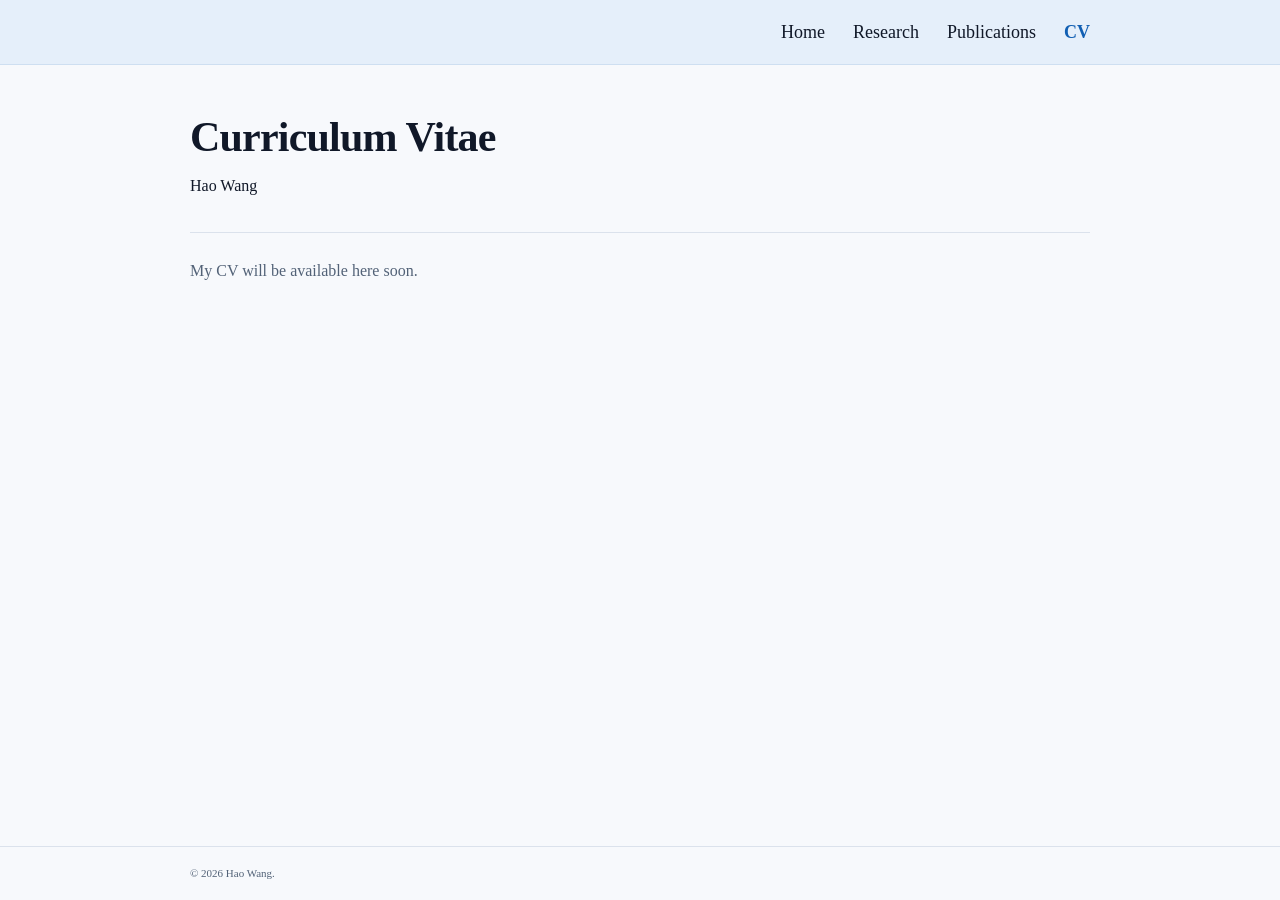
==== cv/index.html @ e54af8a5 "Add a standalone CV page and light blue navigation" ====
<!doctype html>
<html lang="en">
<head>
  <meta charset="utf-8">
  <meta name="viewport" content="width=device-width, initial-scale=1">
  <meta name="color-scheme" content="light">
  <meta name="theme-color" content="#e5effa">
  <meta name="description" content="Curriculum vitae of Hao Wang, undergraduate student at Zhengzhou University.">
  <meta property="og:type" content="website">
  <meta property="og:title" content="CV · Hao Wang">
  <meta property="og:url" content="https://wangh688.github.io/cv/">
  <title>CV · Hao Wang</title>
  <link rel="canonical" href="https://wangh688.github.io/cv/">
  <link rel="icon" type="image/svg+xml" href="../assets/favicon.svg">
  <link rel="stylesheet" href="../assets/style.css?v=20261105-nav-cv">
</head>
<body>
  <a class="skip-link" href="#main">Skip to content</a>
  <header class="site-header">
    <div class="header-inner">
      <nav aria-label="Main navigation" id="navigation">
        <a class="nav-link" href="../">Home</a>
        <a class="nav-link" href="../#research">Research</a>
        <a class="nav-link" href="../#publications">Publications</a>
        <a class="nav-link active" href="./" aria-current="page">CV</a>
      </nav>
    </div>
  </header>
  <main id="main" class="page-shell cv-page">
    <header class="post-header">
      <h1>Curriculum Vitae</h1>
      <p class="description">Hao Wang</p>
    </header>
    <div class="cv-placeholder">
      <p>My CV will be available here soon.</p>
    </div>
  </main>
  <footer class="site-footer"><div class="footer-inner"><p>© <span id="copyright-year">2026</span> Hao Wang.</p></div></footer>
  <script>document.getElementById('copyright-year').textContent = new Date().getFullYear();</script>
</body>
</html>
---- assets/style.css ----
:root{color-scheme:only light;--bg:#f7f9fc;--surface:#fcfdff;--text:#101828;--muted:#526277;--accent:#115fb3;--hover:#0a4f9c;--tint:#edf3fa;--line:#dbe2ec;--nav-bg:#e5effa;--nav-line:#cedff1;--serif:"Times New Roman",Times,serif;--sans:"Times New Roman",Times,serif}
*{box-sizing:border-box}html{scroll-behavior:smooth;scroll-padding-top:90px}body{margin:0;min-height:100vh;display:flex;flex-direction:column;background:var(--bg);color:var(--text);font-family:var(--serif);font-size:16px;line-height:1.75;-webkit-font-smoothing:antialiased}h1,h2,h3,nav,button,input,textarea,select,pre,code,.social-links,.profile-caption,.paper-title,.paper-links{font-family:var(--sans)}h1,h2,h3,p{margin-top:0}h1,h2,h3{line-height:1.25}a{color:var(--accent);text-decoration:none;text-underline-offset:3px}a:hover{color:var(--hover);text-decoration:underline}button,input{font-size:inherit}button{cursor:pointer;color:inherit}button,a,input,summary{-webkit-tap-highlight-color:transparent}button:focus-visible,a:focus-visible,input:focus-visible,summary:focus-visible{outline:2px solid var(--accent);outline-offset:4px}[hidden]{display:none!important}svg{display:block}::selection{background:#d3e4f7;color:#101828}.sr-only{position:absolute;width:1px;height:1px;padding:0;margin:-1px;overflow:hidden;clip:rect(0,0,0,0);white-space:nowrap;border:0}.skip-link{position:fixed;left:20px;top:-80px;z-index:100;background:var(--surface);padding:12px 20px;border:1px solid var(--line)}.skip-link:focus{top:12px}
.site-header{position:sticky;top:0;z-index:20;background:var(--nav-bg);border-bottom:1px solid var(--nav-line)}.header-inner{max-width:930px;margin:auto;padding:0 15px;min-height:64px;display:flex;align-items:center;justify-content:flex-end}nav{display:flex;align-items:center;gap:28px}.nav-link{font-size:18px;color:var(--text);line-height:1.5;padding:18px 0;font-weight:400}.nav-link.active{font-weight:600;color:var(--accent)}.nav-link:hover{text-decoration:none;color:var(--accent)}
.page-shell{width:100%;max-width:930px;margin:47px auto 65px;padding:0 15px;flex:1}.post-header{margin-bottom:33px}.post-header h1{font-size:42px;font-weight:700;letter-spacing:-.8px;line-height:1.2;margin:0 0 11px}.description{font-size:16px;line-height:1.6;margin:0}.about-layout{display:flow-root}.profile-aside{float:right;width:30%;margin:0 0 20px 28px;text-align:center}.profile-aside.no-portrait{padding:4px 0 0}.portrait-slot{margin:0 0 14px}.portrait-slot img{display:block;aspect-ratio:1;width:100%;height:auto;object-fit:cover;border-radius:50%;box-shadow:0 2px 8px rgba(16,24,40,.12)}.profile-caption{font-size:13px;line-height:1.6;color:var(--muted);margin-bottom:12px}.social-links{display:flex;justify-content:center;flex-wrap:wrap;gap:13px;font-size:13px}.social-links a{display:inline-flex;align-items:center;gap:5px;color:var(--text)}.social-links svg{width:20px;height:20px}.social-links a:hover{color:var(--accent);text-decoration:none}.biography p{margin:0 0 20px;max-width:72ch}.biography a{text-decoration:underline}.about-copy h2,.content-section h2{font-size:28px;font-weight:600;letter-spacing:-.3px;margin:43px 0 17px}.research-list{padding-left:24px;margin:0;line-height:1.85}.research-list li{padding-left:1px;margin-bottom:2px}.content-section{clear:both}.content-section h2{margin-top:43px}.publication-empty{color:var(--muted);font-size:15px;margin:0;padding:3px 0 8px}.section-note{font-size:13px;color:var(--muted);margin:-2px 0 20px}
.publication-tools{display:flex;align-items:center;justify-content:space-between;gap:18px;margin:18px 0 20px;font-family:var(--sans)}.year-filters{display:flex;flex-wrap:wrap;gap:6px}.year-filter{border:0;border-bottom:2px solid transparent;background:transparent;font-size:12px;color:var(--muted);padding:4px 9px;min-height:32px}.year-filter[aria-pressed=true]{color:var(--accent);border-color:var(--accent)}.year-filter:hover{color:var(--accent)}.search-field{display:flex;align-items:center;gap:8px;border-bottom:1px solid var(--line);padding:5px 0;max-width:205px;color:var(--muted)}.search-field svg{width:15px;height:15px;flex:none}.search-field input{border:0;outline:0;background:none;color:var(--text);font-size:12px;min-width:0;width:100%;padding:3px 0}.search-field:focus-within{border-color:var(--accent)}.search-field input::placeholder{color:var(--muted)}.publication{display:grid;grid-template-columns:240px minmax(0,1fr);gap:26px;align-items:center;margin:0 0 30px;padding:5px 0}.paper-figure{aspect-ratio:16/10;width:100%;background:var(--surface);border:1px solid var(--line);border-radius:4px;padding:6px;display:grid;place-items:center;overflow:hidden;margin:0}.paper-figure img{width:100%;height:100%;object-fit:contain}.paper-figure-placeholder{display:grid;place-items:center;gap:9px;color:var(--muted);font-size:11px;letter-spacing:1px}.paper-figure-placeholder svg{width:32px;height:32px;stroke-width:1}.paper-title{font-size:16px;line-height:1.5;font-weight:650;margin:0 0 7px}.paper-authors{font-size:14px;line-height:1.65;margin:0 0 6px}.paper-authors strong{font-weight:700;text-decoration:underline;text-underline-offset:3px}.paper-venue{font-size:14px;line-height:1.6;margin:0 0 7px}.paper-venue em{font-style:italic}.paper-badge{display:inline-block;background:var(--tint);color:var(--accent);font-family:var(--sans);font-size:10px;font-weight:650;padding:1px 6px;margin-left:7px;border-radius:2px;vertical-align:1px}.paper-highlight{color:var(--accent);font-size:13px;margin:0 0 8px}.paper-abstract{font-size:14px;color:var(--muted);margin:8px 0;line-height:1.6}.paper-links{display:flex;flex-wrap:wrap;align-items:flex-start;gap:9px;font-size:12px}.resource-link,.bibtex summary{display:inline-flex;align-items:center;gap:3px;color:var(--accent);min-height:27px;line-height:1.6;list-style:none;cursor:pointer}.resource-link:before,.bibtex summary:before{content:"["}.resource-link:after,.bibtex summary:after{content:"]"}.bibtex summary::-webkit-details-marker{display:none}.bibtex[open]{width:100%}.bibtex-panel{position:relative;margin:8px 0;max-width:100%;background:var(--tint);border:1px solid var(--line);border-radius:4px}.bibtex pre{margin:0;padding:42px 14px 14px;overflow:auto;font-size:11px;line-height:1.7;color:var(--text)}.copy-citation{position:absolute;right:8px;top:8px;border:1px solid var(--line);background:var(--surface);border-radius:3px;padding:3px 8px;font-size:11px}.news-list{list-style:none;padding:0;margin:0;display:grid;gap:12px}.news-item{display:grid;grid-template-columns:90px minmax(0,1fr);gap:20px;font-size:15px}.news-date{font-family:var(--sans);font-size:13px;font-weight:600;padding-top:2px}.news-item p{margin:0}.experience-item{padding:0 0 20px}.experience-item h3{font-size:17px;margin:0}.experience-item p{font-size:14px;color:var(--muted);margin:3px 0}.site-footer{border-top:1px solid var(--line)}.footer-inner{width:100%;max-width:930px;margin:auto;padding:17px 15px;display:flex;align-items:center;justify-content:space-between;gap:20px;color:var(--muted);font-family:var(--sans);font-size:11px}.footer-inner p{margin:0}
@media(max-width:960px){.header-inner,.page-shell,.footer-inner{padding-left:27px;padding-right:27px}}
@media(max-width:650px){html{scroll-padding-top:78px}.header-inner{padding:0 20px;min-height:60px}nav{gap:22px}.nav-link{font-size:16px;padding:16px 0}.page-shell{margin-top:33px;margin-bottom:45px;padding:0 23px}.post-header{margin-bottom:27px}.post-header h1{font-size:36px;letter-spacing:-.5px}.description{font-size:14px}.profile-aside{float:none;width:100%;margin:0 0 25px;display:flex;align-items:center;gap:14px;flex-wrap:wrap;text-align:left}.profile-aside.no-portrait{padding:0}.portrait-slot{width:125px;flex:none;margin:0}.profile-caption{font-size:12px;margin:0}.social-links{justify-content:flex-start;font-size:12px}.about-layout.has-portrait .profile-aside{display:grid;grid-template-columns:125px 1fr;column-gap:20px}.about-layout.has-portrait .portrait-slot{grid-row:1/3}.biography p{margin-bottom:18px}.about-copy h2,.content-section h2{font-size:25px;margin-top:34px;margin-bottom:15px}.research-list{padding-left:22px}.publication-tools{flex-direction:column;align-items:flex-start;gap:10px}.search-field{max-width:none;width:100%}.publication{grid-template-columns:1fr;gap:16px;align-items:start;margin-bottom:27px}.paper-figure{max-width:300px;aspect-ratio:16/9}.paper-title{font-size:16px}.paper-authors,.paper-venue{font-size:14px}.resource-link,.bibtex summary{min-height:32px}.news-item{grid-template-columns:75px 1fr;gap:13px;font-size:14px}.footer-inner{padding:18px 23px;font-size:10px}}
@media(prefers-reduced-motion:reduce){html{scroll-behavior:auto}}
@media print{.site-header,.publication-tools,.skip-link{display:none!important}:root{--bg:#fff;--surface:#fff;--text:#111;--muted:#444;--accent:#115fb3;--line:#ddd;--tint:#f3f5f8}.page-shell{margin:10px auto 20px}.publication{break-inside:avoid}.bibtex-panel{display:none}.site-footer{margin-top:20px}}

.cv-placeholder{border-top:1px solid var(--line);padding:24px 0;color:var(--muted)}.cv-placeholder p{margin:0}
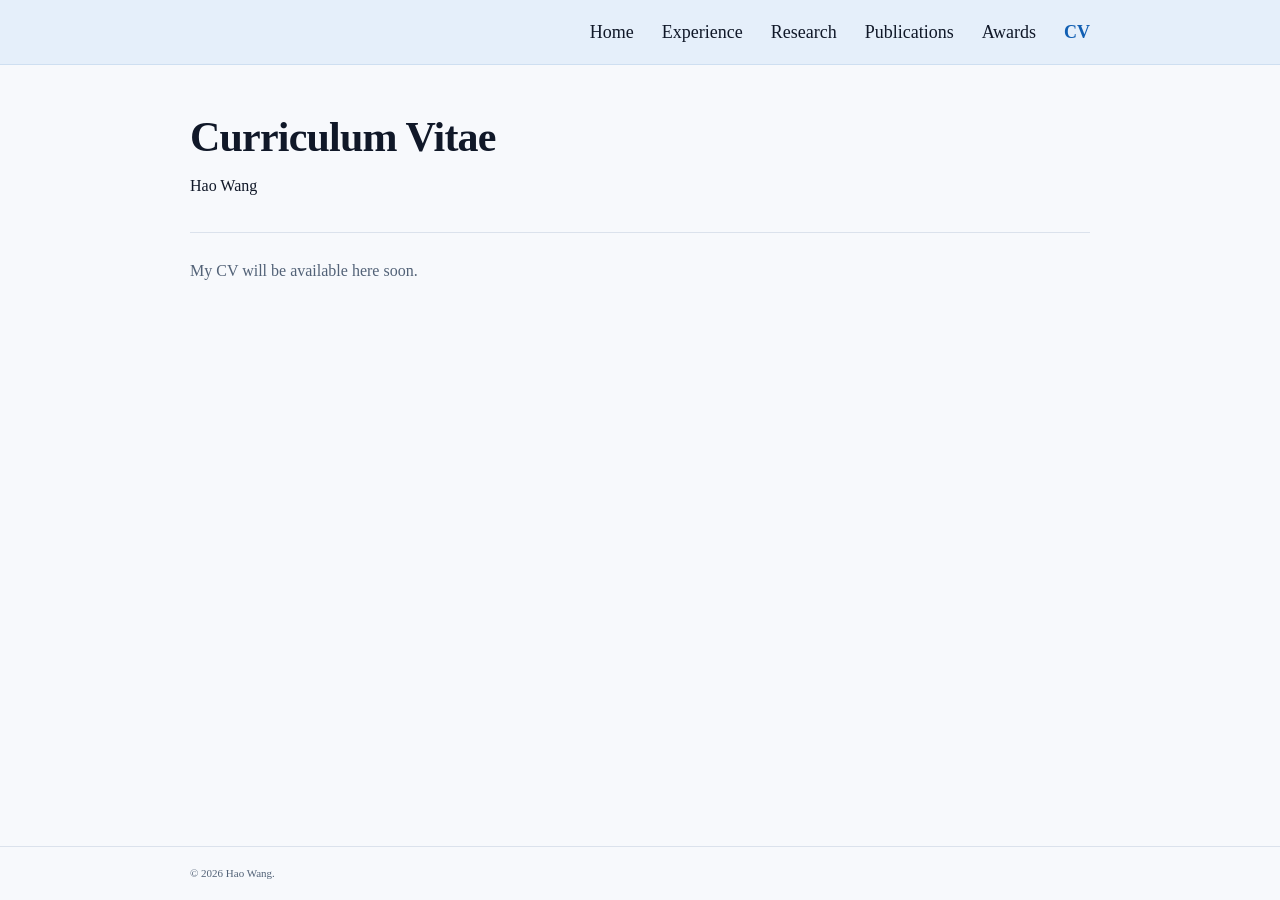
==== commit 8d7e3ba8: "Fix navigation highlighting and align links with page sections" ====
--- a/cv/index.html
+++ b/cv/index.html
@@ -11,17 +11,20 @@
   <meta property="og:url" content="https://wangh688.github.io/cv/">
   <title>CV · Hao Wang</title>
   <link rel="canonical" href="https://wangh688.github.io/cv/">
-  <link rel="icon" type="image/svg+xml" href="../assets/favicon.svg">
-  <link rel="stylesheet" href="../assets/style.css?v=20261105-nav-cv">
+  <link rel="icon" type="image/x-icon" sizes="16x16 32x32 48x48" href="../favicon.ico?v=20261106-hw">
+  <link rel="icon" type="image/svg+xml" sizes="any" href="../assets/favicon.svg?v=20261106-hw">
+  <link rel="stylesheet" href="../assets/style.css?v=20261106-navigation">
 </head>
 <body>
   <a class="skip-link" href="#main">Skip to content</a>
   <header class="site-header">
     <div class="header-inner">
       <nav aria-label="Main navigation" id="navigation">
-        <a class="nav-link" href="../">Home</a>
+        <a class="nav-link" href="../#home">Home</a>
+        <a class="nav-link" href="../#experience">Experience</a>
         <a class="nav-link" href="../#research">Research</a>
         <a class="nav-link" href="../#publications">Publications</a>
+        <a class="nav-link" href="../#awards">Awards</a>
         <a class="nav-link active" href="./" aria-current="page">CV</a>
       </nav>
     </div>
--- a/assets/style.css
+++ b/assets/style.css
@@ -1,10 +1,10 @@
 :root{color-scheme:only light;--bg:#f7f9fc;--surface:#fcfdff;--text:#101828;--muted:#526277;--accent:#115fb3;--hover:#0a4f9c;--tint:#edf3fa;--line:#dbe2ec;--nav-bg:#e5effa;--nav-line:#cedff1;--serif:"Times New Roman",Times,serif;--sans:"Times New Roman",Times,serif}
 *{box-sizing:border-box}html{scroll-behavior:smooth;scroll-padding-top:90px}body{margin:0;min-height:100vh;display:flex;flex-direction:column;background:var(--bg);color:var(--text);font-family:var(--serif);font-size:16px;line-height:1.75;-webkit-font-smoothing:antialiased}h1,h2,h3,nav,button,input,textarea,select,pre,code,.social-links,.profile-caption,.paper-title,.paper-links{font-family:var(--sans)}h1,h2,h3,p{margin-top:0}h1,h2,h3{line-height:1.25}a{color:var(--accent);text-decoration:none;text-underline-offset:3px}a:hover{color:var(--hover);text-decoration:underline}button,input{font-size:inherit}button{cursor:pointer;color:inherit}button,a,input,summary{-webkit-tap-highlight-color:transparent}button:focus-visible,a:focus-visible,input:focus-visible,summary:focus-visible{outline:2px solid var(--accent);outline-offset:4px}[hidden]{display:none!important}svg{display:block}::selection{background:#d3e4f7;color:#101828}.sr-only{position:absolute;width:1px;height:1px;padding:0;margin:-1px;overflow:hidden;clip:rect(0,0,0,0);white-space:nowrap;border:0}.skip-link{position:fixed;left:20px;top:-80px;z-index:100;background:var(--surface);padding:12px 20px;border:1px solid var(--line)}.skip-link:focus{top:12px}
 .site-header{position:sticky;top:0;z-index:20;background:var(--nav-bg);border-bottom:1px solid var(--nav-line)}.header-inner{max-width:930px;margin:auto;padding:0 15px;min-height:64px;display:flex;align-items:center;justify-content:flex-end}nav{display:flex;align-items:center;gap:28px}.nav-link{font-size:18px;color:var(--text);line-height:1.5;padding:18px 0;font-weight:400}.nav-link.active{font-weight:600;color:var(--accent)}.nav-link:hover{text-decoration:none;color:var(--accent)}
-.page-shell{width:100%;max-width:930px;margin:47px auto 65px;padding:0 15px;flex:1}.post-header{margin-bottom:33px}.post-header h1{font-size:42px;font-weight:700;letter-spacing:-.8px;line-height:1.2;margin:0 0 11px}.description{font-size:16px;line-height:1.6;margin:0}.about-layout{display:flow-root}.profile-aside{float:right;width:30%;margin:0 0 20px 28px;text-align:center}.profile-aside.no-portrait{padding:4px 0 0}.portrait-slot{margin:0 0 14px}.portrait-slot img{display:block;aspect-ratio:1;width:100%;height:auto;object-fit:cover;border-radius:50%;box-shadow:0 2px 8px rgba(16,24,40,.12)}.profile-caption{font-size:13px;line-height:1.6;color:var(--muted);margin-bottom:12px}.social-links{display:flex;justify-content:center;flex-wrap:wrap;gap:13px;font-size:13px}.social-links a{display:inline-flex;align-items:center;gap:5px;color:var(--text)}.social-links svg{width:20px;height:20px}.social-links a:hover{color:var(--accent);text-decoration:none}.biography p{margin:0 0 20px;max-width:72ch}.biography a{text-decoration:underline}.about-copy h2,.content-section h2{font-size:28px;font-weight:600;letter-spacing:-.3px;margin:43px 0 17px}.research-list{padding-left:24px;margin:0;line-height:1.85}.research-list li{padding-left:1px;margin-bottom:2px}.content-section{clear:both}.content-section h2{margin-top:43px}.publication-empty{color:var(--muted);font-size:15px;margin:0;padding:3px 0 8px}.section-note{font-size:13px;color:var(--muted);margin:-2px 0 20px}
+.page-shell{width:100%;max-width:930px;margin:47px auto 65px;padding:0 15px;flex:1}.post-header{margin-bottom:33px}.post-header h1{font-size:42px;font-weight:700;letter-spacing:-.8px;line-height:1.2;margin:0 0 11px}.description{font-size:16px;line-height:1.6;margin:0}.about-layout{display:flow-root}.profile-aside{float:right;width:30%;margin:0 0 20px 28px;text-align:center}.portrait-slot{width:100%;aspect-ratio:1;margin:0 0 14px;border:0;border-radius:50%;background:#fff;box-shadow:0 8px 24px rgba(16,24,40,.08),0 2px 6px rgba(16,24,40,.04);overflow:hidden}.portrait-slot img{display:block;width:100%;height:100%;object-fit:cover}.profile-caption{font-size:13px;line-height:1.6;color:var(--muted);margin-bottom:12px}.social-links{display:flex;justify-content:center;flex-wrap:wrap;gap:10px;font-size:13px}.social-links a{display:inline-flex;align-items:center;gap:5px;color:var(--text)}.social-links .social-icon{display:inline-flex;align-items:center;justify-content:center;flex:none;width:36px;height:36px;line-height:1;color:var(--text)}.social-icon[aria-disabled=true]{cursor:default}.social-links svg{width:26px;height:26px}.social-links a:hover{color:var(--accent);text-decoration:none}.biography p{margin:0 0 20px;max-width:72ch}.biography a{text-decoration:underline}.about-copy h2,.content-section h2{font-size:28px;font-weight:600;letter-spacing:-.3px;margin:43px 0 17px}.research-list{padding-left:24px;margin:0;line-height:1.85}.research-list li{padding-left:1px;margin-bottom:2px}.content-section{clear:both}.content-section h2{margin-top:43px}.publication-empty,.section-empty{color:var(--muted);font-size:15px;margin:0;padding:3px 0 8px}.section-note{font-size:13px;color:var(--muted);margin:-2px 0 20px}
 .publication-tools{display:flex;align-items:center;justify-content:space-between;gap:18px;margin:18px 0 20px;font-family:var(--sans)}.year-filters{display:flex;flex-wrap:wrap;gap:6px}.year-filter{border:0;border-bottom:2px solid transparent;background:transparent;font-size:12px;color:var(--muted);padding:4px 9px;min-height:32px}.year-filter[aria-pressed=true]{color:var(--accent);border-color:var(--accent)}.year-filter:hover{color:var(--accent)}.search-field{display:flex;align-items:center;gap:8px;border-bottom:1px solid var(--line);padding:5px 0;max-width:205px;color:var(--muted)}.search-field svg{width:15px;height:15px;flex:none}.search-field input{border:0;outline:0;background:none;color:var(--text);font-size:12px;min-width:0;width:100%;padding:3px 0}.search-field:focus-within{border-color:var(--accent)}.search-field input::placeholder{color:var(--muted)}.publication{display:grid;grid-template-columns:240px minmax(0,1fr);gap:26px;align-items:center;margin:0 0 30px;padding:5px 0}.paper-figure{aspect-ratio:16/10;width:100%;background:var(--surface);border:1px solid var(--line);border-radius:4px;padding:6px;display:grid;place-items:center;overflow:hidden;margin:0}.paper-figure img{width:100%;height:100%;object-fit:contain}.paper-figure-placeholder{display:grid;place-items:center;gap:9px;color:var(--muted);font-size:11px;letter-spacing:1px}.paper-figure-placeholder svg{width:32px;height:32px;stroke-width:1}.paper-title{font-size:16px;line-height:1.5;font-weight:650;margin:0 0 7px}.paper-authors{font-size:14px;line-height:1.65;margin:0 0 6px}.paper-authors strong{font-weight:700;text-decoration:underline;text-underline-offset:3px}.paper-venue{font-size:14px;line-height:1.6;margin:0 0 7px}.paper-venue em{font-style:italic}.paper-badge{display:inline-block;background:var(--tint);color:var(--accent);font-family:var(--sans);font-size:10px;font-weight:650;padding:1px 6px;margin-left:7px;border-radius:2px;vertical-align:1px}.paper-highlight{color:var(--accent);font-size:13px;margin:0 0 8px}.paper-abstract{font-size:14px;color:var(--muted);margin:8px 0;line-height:1.6}.paper-links{display:flex;flex-wrap:wrap;align-items:flex-start;gap:9px;font-size:12px}.resource-link,.bibtex summary{display:inline-flex;align-items:center;gap:3px;color:var(--accent);min-height:27px;line-height:1.6;list-style:none;cursor:pointer}.resource-link:before,.bibtex summary:before{content:"["}.resource-link:after,.bibtex summary:after{content:"]"}.bibtex summary::-webkit-details-marker{display:none}.bibtex[open]{width:100%}.bibtex-panel{position:relative;margin:8px 0;max-width:100%;background:var(--tint);border:1px solid var(--line);border-radius:4px}.bibtex pre{margin:0;padding:42px 14px 14px;overflow:auto;font-size:11px;line-height:1.7;color:var(--text)}.copy-citation{position:absolute;right:8px;top:8px;border:1px solid var(--line);background:var(--surface);border-radius:3px;padding:3px 8px;font-size:11px}.news-list{list-style:none;padding:0;margin:0;display:grid;gap:12px}.news-item{display:grid;grid-template-columns:90px minmax(0,1fr);gap:20px;font-size:15px}.news-date{font-family:var(--sans);font-size:13px;font-weight:600;padding-top:2px}.news-item p{margin:0}.experience-item{padding:0 0 20px}.experience-item h3{font-size:17px;margin:0}.experience-item p{font-size:14px;color:var(--muted);margin:3px 0}.site-footer{border-top:1px solid var(--line)}.footer-inner{width:100%;max-width:930px;margin:auto;padding:17px 15px;display:flex;align-items:center;justify-content:space-between;gap:20px;color:var(--muted);font-family:var(--sans);font-size:11px}.footer-inner p{margin:0}
 @media(max-width:960px){.header-inner,.page-shell,.footer-inner{padding-left:27px;padding-right:27px}}
-@media(max-width:650px){html{scroll-padding-top:78px}.header-inner{padding:0 20px;min-height:60px}nav{gap:22px}.nav-link{font-size:16px;padding:16px 0}.page-shell{margin-top:33px;margin-bottom:45px;padding:0 23px}.post-header{margin-bottom:27px}.post-header h1{font-size:36px;letter-spacing:-.5px}.description{font-size:14px}.profile-aside{float:none;width:100%;margin:0 0 25px;display:flex;align-items:center;gap:14px;flex-wrap:wrap;text-align:left}.profile-aside.no-portrait{padding:0}.portrait-slot{width:125px;flex:none;margin:0}.profile-caption{font-size:12px;margin:0}.social-links{justify-content:flex-start;font-size:12px}.about-layout.has-portrait .profile-aside{display:grid;grid-template-columns:125px 1fr;column-gap:20px}.about-layout.has-portrait .portrait-slot{grid-row:1/3}.biography p{margin-bottom:18px}.about-copy h2,.content-section h2{font-size:25px;margin-top:34px;margin-bottom:15px}.research-list{padding-left:22px}.publication-tools{flex-direction:column;align-items:flex-start;gap:10px}.search-field{max-width:none;width:100%}.publication{grid-template-columns:1fr;gap:16px;align-items:start;margin-bottom:27px}.paper-figure{max-width:300px;aspect-ratio:16/9}.paper-title{font-size:16px}.paper-authors,.paper-venue{font-size:14px}.resource-link,.bibtex summary{min-height:32px}.news-item{grid-template-columns:75px 1fr;gap:13px;font-size:14px}.footer-inner{padding:18px 23px;font-size:10px}}
+@media(max-width:650px){html{scroll-padding-top:112px}.header-inner{padding:6px 20px;min-height:60px;justify-content:center}nav{display:grid;grid-template-columns:repeat(3,max-content);justify-content:center;column-gap:22px;row-gap:0}.nav-link{font-size:16px;padding:7px 0;text-align:center}.page-shell{margin-top:33px;margin-bottom:45px;padding:0 23px}.post-header{margin-bottom:27px}.post-header h1{font-size:36px;letter-spacing:-.5px}.description{font-size:14px}.profile-aside{float:none;width:100%;margin:0 0 25px;display:flex;align-items:center;gap:14px;flex-wrap:wrap;text-align:left}.portrait-slot{width:125px;flex:none;margin:0}.profile-caption{font-size:12px;margin:0}.social-links{justify-content:flex-start;font-size:12px;gap:8px}.social-links .social-icon{width:32px}.profile-aside{display:grid;grid-template-columns:125px minmax(0,1fr);column-gap:20px}.portrait-slot{grid-row:1/3}.biography p{margin-bottom:18px}.about-copy h2,.content-section h2{font-size:25px;margin-top:34px;margin-bottom:15px}.research-list{padding-left:22px}.publication-tools{flex-direction:column;align-items:flex-start;gap:10px}.search-field{max-width:none;width:100%}.publication{grid-template-columns:1fr;gap:16px;align-items:start;margin-bottom:27px}.paper-figure{max-width:300px;aspect-ratio:16/9}.paper-title{font-size:16px}.paper-authors,.paper-venue{font-size:14px}.resource-link,.bibtex summary{min-height:32px}.news-item{grid-template-columns:75px 1fr;gap:13px;font-size:14px}.footer-inner{padding:18px 23px;font-size:10px}}
 @media(prefers-reduced-motion:reduce){html{scroll-behavior:auto}}
 @media print{.site-header,.publication-tools,.skip-link{display:none!important}:root{--bg:#fff;--surface:#fff;--text:#111;--muted:#444;--accent:#115fb3;--line:#ddd;--tint:#f3f5f8}.page-shell{margin:10px auto 20px}.publication{break-inside:avoid}.bibtex-panel{display:none}.site-footer{margin-top:20px}}
 
